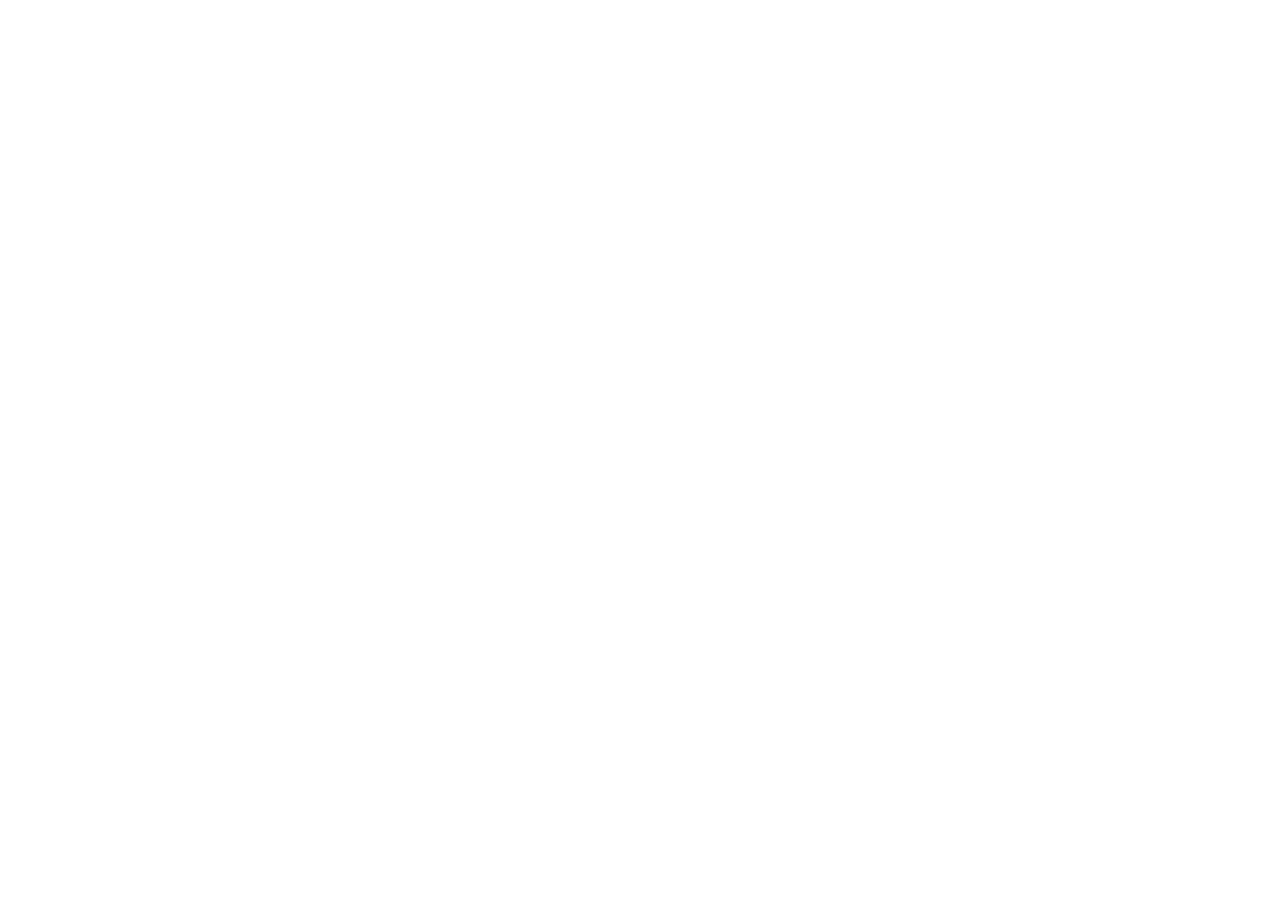
==== LABORATORIO2.html @ ce173584 "Mensaje del laboratorio 2" ====
<!DOCTYPE html>
<html lang="en">
<head>
    <meta charset="UTF-8">
    <meta name="viewport" content="width=device-width, initial-scale=1.0">
    <title>Document</title>
</head>
<body>
    
</body>
</html>
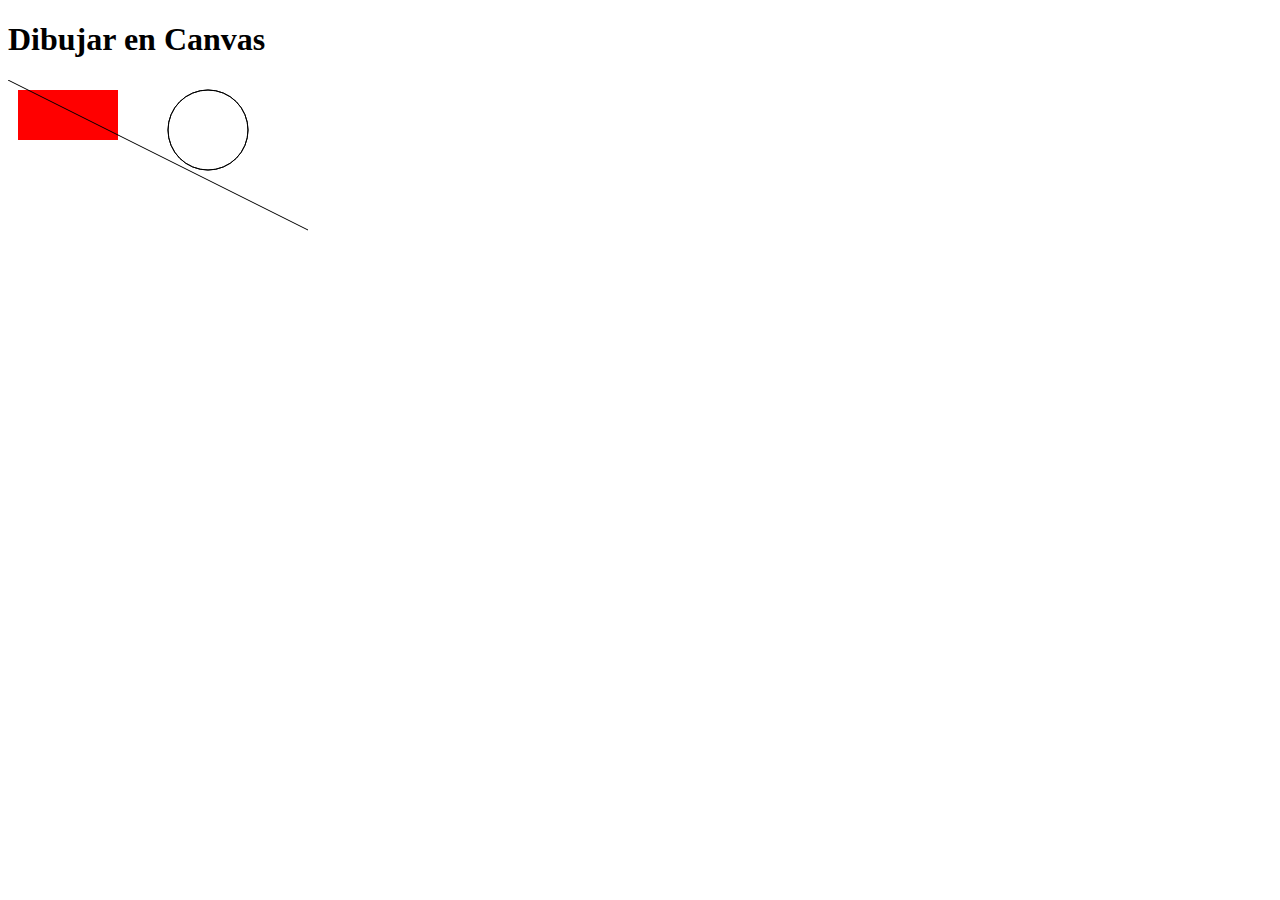
==== commit 6d8a9d9a: "Canvas" ====
--- a/LABORATORIO2.html
+++ b/LABORATORIO2.html
@@ -1,13 +1,33 @@
 
 <!DOCTYPE html>
-<html lang="en">
-<head>
-    <meta charset="UTF-8">
-    <meta name="viewport" content="width=device-width, initial-scale=1.0">
-    <title>Document</title>
+    <html>
+    <head>
+ <meta charset="UTF-8">
+ <title>Canvas en HTML5</title>
+ <script>
+ function dibujar() {
+ var canvas = document.getElementById('miCanvas');
+ var ctx = canvas.getContext('2d');
+
+ // Dibujar rectángulo
+ ctx.fillStyle = '#FF0000';
+ ctx.fillRect(10, 10, 100, 50);
+
+ // Dibujar círculo
+ ctx.beginPath();
+ ctx.arc(200, 50, 40, 0, 2 * Math.PI);
+ ctx.stroke();
+
+ // Dibujar línea
+ ctx.moveTo(0, 0);
+ ctx.lineTo(300, 150);
+ ctx.stroke();
+ }
+ </script>
 </head>
-<body>
-    
+<body onload="dibujar();">
+ <h1>Dibujar en Canvas</h1>
+ <canvas id="miCanvas" width="400" height="200"></canvas>
 </body>
 </html>
 
